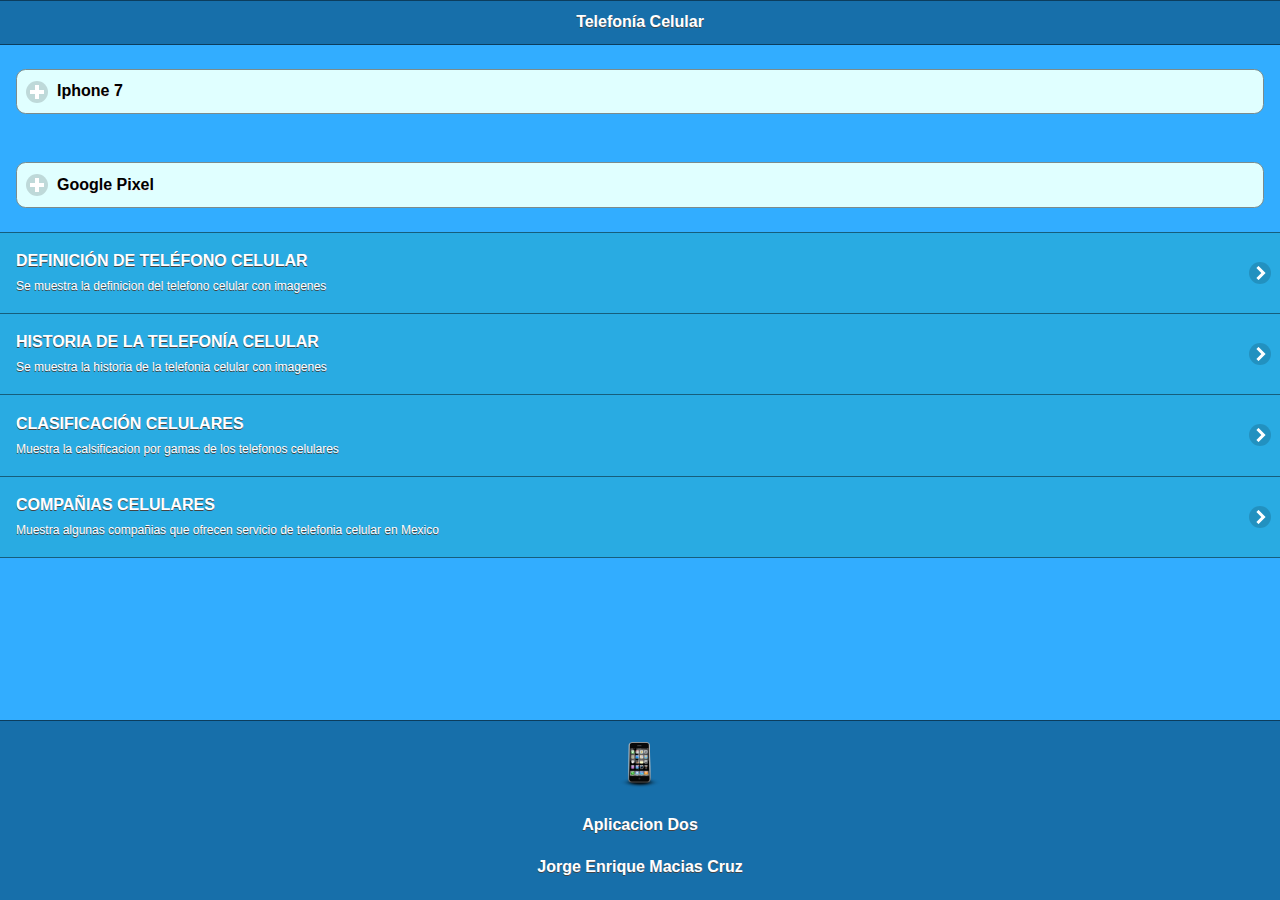
==== index.html @ 3675a28e "subida1" ====
<!doctype html>
<html>
<head>
<meta charset="utf-8">
<title>segunda aplicacion</title>

	<!--grupo CSS-->
    <link rel="stylesheet" href="css/tema-app1.min.css"/>
    <link rel="stylesheet" href="css/jquery.mobile.icons-1.4.5.min.css"/>
    <link rel="stylesheet" href="css/jquery.mobile.structure-1.4.5.min.css"/> 
    <!--grupo JavaScript-->
    <script src="js/jquery-1.11.2.min.js"></script> 
	<script src="js/jquery.mobile-1.4.5.min.js"></script>
	<script src="js/acciones.js"></script>
    <script src="phonegap.js"></script>
    <script type="text/javascript">
	
function MM_swapImgRestore() { //v3.0
  var i,x,a=document.MM_sr; for(i=0;a&&i<a.length&&(x=a[i])&&x.oSrc;i++) x.src=x.oSrc;
}
function MM_preloadImages() { //v3.0
  var d=document; if(d.images){ if(!d.MM_p) d.MM_p=new Array();
    var i,j=d.MM_p.length,a=MM_preloadImages.arguments; for(i=0; i<a.length; i++)
    if (a[i].indexOf("#")!=0){ d.MM_p[j]=new Image; d.MM_p[j++].src=a[i];}}
}

function MM_findObj(n, d) { //v4.01
  var p,i,x;  if(!d) d=document; if((p=n.indexOf("?"))>0&&parent.frames.length) {
    d=parent.frames[n.substring(p+1)].document; n=n.substring(0,p);}
  if(!(x=d[n])&&d.all) x=d.all[n]; for (i=0;!x&&i<d.forms.length;i++) x=d.forms[i][n];
  for(i=0;!x&&d.layers&&i<d.layers.length;i++) x=MM_findObj(n,d.layers[i].document);
  if(!x && d.getElementById) x=d.getElementById(n); return x;
}

function MM_swapImage() { //v3.0
  var i,j=0,x,a=MM_swapImage.arguments; document.MM_sr=new Array; for(i=0;i<(a.length-2);i+=3)
   if ((x=MM_findObj(a[i]))!=null){document.MM_sr[j++]=x; if(!x.oSrc) x.oSrc=x.src; x.src=a[i+2];}
}
    </script>
    
</head>

<body onLoad="MM_preloadImages('imagenes/iphone2.png','imagenes/g2.png')">

	<div data-role="page" id="Principal" data-theme="a">
    	<div data-role="header" data-add-back-btn="true" data-back-btn-text="Regresar" data-back-btn-theme="b">
        	<h1>Telefonía Celular</h1>
		</div>
        <div data-role="main" class="ui-content">
        	<div data-role="collapsible" data-content-theme="false">
            	<h1>Iphone 7</h1>
            		<div>
                    	<p>Este es el nuevo Iphone 7</p>
                    	<p><a href="#" onMouseOut="MM_swapImgRestore()" onMouseOver="MM_swapImage('Image4','','imagenes/iphone2.png',1)"><img src="imagenes/iphone1.png" width="468" height="600" id="Image4"></a></p>
                        <br>
                    </div>
 					<div></div>                       
            </div>     
         </div>    
          <div data-role="main" class="ui-content">
        	<div data-role="collapsible" data-content-theme="false">
            	<h1>Google Pixel</h1>
            		<div>
                    	<p>Este es el nuevo Google Pixel</p>
                    	<p><a href="#" onMouseOut="MM_swapImgRestore()" onMouseOver="MM_swapImage('Image5','','imagenes/g2.png',1)"><img src="imagenes/g1.png" width="500" height="550" id="Image5"></a></p>
                        <br>
                    </div>
 					<div></div>                       
            </div>     
         </div>    
         <div>
         	<ul data-role="listview" data-theme="b" class="ui.listview ui-group-theme-b">
            <li class="ui-first-child ui-last-child">
            	<a href="#Pagina1" class="ui-btn ui-btn-icon-right ui-icon-carat-r">
                	<h2>DEFINICIÓN DE TELÉFONO CELULAR</h2>
                	<p>Se muestra la definicion del telefono celular con imagenes</p>
                </a>
            </li>
            <li class="ui-first-child ui-last-child">
            		<a href="#Pagina2" class="ui-btn ui-btn-icon-right ui-icon-carat-r">
                		<h2>HISTORIA DE LA TELEFONÍA CELULAR</h2>
                		<p>Se muestra la historia de la telefonia celular con imagenes</p>
                	</a>
            </li>
            <li class="ui-first-child ui-last-child">
            	 <a href="#Pagina3" class="ui-btn ui-btn-icon-right ui-icon-carat-r">
               		 <h2>CLASIFICACIÓN CELULARES</h2>
               		 <p>Muestra la calsificacion por gamas de los telefonos celulares</p>
               	 </a>
            </li>
			<li class="ui-first-child ui-last-child">
            	 <a href="#Pagina4" class="ui-btn ui-btn-icon-right ui-icon-carat-r">
               		 <h2>COMPAÑIAS CELULARES</h2>
               		 <p>Muestra algunas compañias que ofrecen servicio de telefonia celular en Mexico</p>
               	 </a>
            </li>
            </ul>
         </div> 
         <div data-role="footer" align="center" data-theme="a" data-position="fixed">
         	<div>
            <br>
            	<img src="imagenes/logo.png" width="46" height="46">
            </div>
            <div>
            	<h4>Aplicacion Dos</h4>
                <h4>Jorge Enrique Macias Cruz</h4>
            </div>
            </div>
         </div>
         <div data-role="page" id="Pagina1" data-add-back-btn="true" data-theme="a">
         	<div data-role="header" data-add-back-btn="true" data-back-btn-text="Regresar" data-back-btn-theme="b"> 
            	<h1>DEFINICIÓN</h1>
            </div>
            <div data-role="content" align="center">
            	<div>
                	<h2>Se conoce como celular al dispositivo inalámbrico electrónico que está preparado para tener acceso a la telefonía celular, también conocida como móvil.</h2>
                </div>
        	<div data-role="collapsible" data-content-theme="false">
            	<h1></h1>
            		<div>
                    	<p>Teléfono celular </p>
                    	<p><img src="imagenes/1.jpg"></p>
                        <br>
                    </div>                    
            </div>   
            <div>
                	<h2>El rasgo diferencial que ostenta el teléfono celular por sobre los otros tipos de teléfono es su fácil portación, en la cartera, en el bolso, incluso en los bolsillos del pantalón o pollera, los seres humanos que formamos parte de esta comunidad conectada celularmente podemos llevar con nosotros y a cualquier lado este tipo de teléfono porque no pesan casi nada.</h2>
                </div>
        	<div data-role="collapsible" data-content-theme="false">
            	<h1></h1>
            		<div>
                    	<p>Tamaño</p>
                    	<p><img src="imagenes/2.jpg"></p>
                        <br>
                    </div>                    
            </div>
            <div>
                	<h2>Hoy en día y especialmente aquellas versiones de teléfonos más sofisticadas e innovadoras, además permiten conectarse y navegar a través de internet, tomar fotografías, videos, reproducir música e imágenes e incluso mantenernos al tanto de aquellas tareas que debemos realizar gracias a la agenda que viene integrada a la mayoría de estos aparatos.</h2>
                </div>
        	<div data-role="collapsible" data-content-theme="false">
            	<h1></h1>
            		<div>
                    	<p>Funcionalidad del Teléfono celular</p>
                    	<p><img src="imagenes/3.jpg"></p>
                        <br>
                    </div>                    
            </div>  
         </div>    
            <div data-role="footer"  align="center" data-theme="a" data-position="fixed">
            <div>
            <br>
            	<img src="imagenes/logo.png" width="46" height="46">
            </div>
            	<h4>APP2 <br><br> JEMC</h4>
            </div>
         </div>
         
         
         <div data-role="page" id="Pagina2" data-add-back-btn="true" data-theme="a">
         	<div data-role="header" data-add-back-btn="true" data-back-btn-text="Regresar" data-back-btn-theme="b"> 
            	<h1>HISTORIA</h1>
            </div>
            <div data-role="content" align="center">
            	<div>
                	<h2>De acuerdo a la opinión de los expertos, los pioneros en el ámbito de la telefonía móvil para uso civil comenzaron a transitar su camino de desarrollo en la lejana década de los 40, cuando en Estados Unidos se vislumbraron las grandes ventajas que podían llegar a reportar el uso de este tipo de tecnología en la vida cotidiana de los ciudadanos. 

Así fue que en el ocaso de los años 40 comenzaron a utilizarse sistemas de radio analógicos, lo cuales trabajaban mediante la modulación en amplitud, es decir en frecuencias AM, para luego comenzar a utilizar modulación en frecuencia, es decir ondas FM, logrando de esta manera un mayor rango de alcance y precisión del servicio. 

En aquellos primeros tiempos, eran utilizadas las bandas de HF y VHF, con el fin de ofrecerle a la población un medio de comunicación móvil, que podían llevar consigo al salir de sus casas y oficinas, lo que implicaba lograr mantener una comunicación constante.</h2>
                </div>
        	<div data-role="collapsible" data-content-theme="false">
            	<h1></h1>
            		<div>
                    	<p>Pionero en los Teléfonos celulares</p>
                    	<p><img src="imagenes/4.jpg"></p>
                        <br>
                    </div>                    
            </div>   
            <div>
                	<h2>Por lo general, este tipo de aparatos eran diseñados para ser utilizados sólo en automóviles, ya que se instalaba el equipo de radio dentro del baúl del vehículo, desde donde salía un cable que comunicaba el auricular telefónico dentro de la cabina del conductor. 

A pesar de su escasa popularidad, estos equipos se mantuvieron vigentes durante varias décadas, precisamente desde el año 1946 hasta 1985, cuando finalmente llegaron importantes cambios tecnológicos al mercado, que lograron hacer evolucionar las comunicaciones móviles a pasos agigantados.</h2>
                </div>
        	<div data-role="collapsible" data-content-theme="false">
            	<h1></h1>
            		<div>
                    	<p>Teléfono de Auto</p>
                    	<p><img src="imagenes/5.jpg"></p>
                        <br>
                    </div>                    
            </div>
            <div>
                	<h2>1G: La primera generación.<br><br>En la década de los 80s estos aparatos representaron una evolución sin precedentes dentro de las comunicaciones móviles, y para su época significaron un gran avance, ya que a partir de la denominada primera generación, las terminales se volvieron más pequeñas, lo que permitía que los usuarios pudieran trasladar sus equipos de comunicación. La llegada de la Primera Generación sucedió en el año 1981, cuando la prestigiosa compañía Ericsson lanzó el sistema Nordic Mobile Telephony de 450 MHz, conocido por sus siglas NMT 450, el cual operaba mediante la utilización de canales de radio analógicos, a través de modulación en frecuencia FM. De esta forma, surgió el primer paso para lograr alcanzar los modernos y sofisticados sistemas de telefonía móvil que se utilizan en la actualidad. <br><br> 2G: La segunda generación. <br><br> El origen del sistema 2G tuvo lugar en la década de los 90s, cuando se incorporaron diferentes tecnologías para mejorar las comunicaciones móviles, entre las que se incluyeron los sistemas GSM, IS-136, iDEN e IS-95. Cabe destacar que el cambio de 1G a 2G significó un importante paso en el mundo de la telefonía móvil, ya que las comunicaciones lograron alcanzar una calidad destacada, gracias a la utilización de las frecuencias de 900 y 1800 MHz.
No obstante, su punto más significativo fue sin lugar a dudas el paso hacia la digitalización de las comunicaciones, con lo que la telefonía móvil logró alcanzar una excelente calidad de voz, realmente superior a las comunicaciones analógicas. <br><br> 3G: La tercera generación. <br><br> Con el advenimiento de la Tercera Generación, fruto de la investigación para lograr aumentar la capacidad de transmisión y recepción de datos, además de obtener un mejor grado de seguridad en las comunicaciones, fue posible poder contar con la posibilidad de conectarse a Internet con todas las ventajas que su utilización provee para los usuarios. Para su funcionamiento, el sistema UMTS se basa en la utilización de la tecnología CDMA, lo que le permite desarrollar tasas de transmisión de datos de hasta 7.2 Mbits/s <br><br> 4G: La cuarta generación <br><br> La llegada al mercado de esta tecnología le ofrece al usuario una experiencia de uso absolutamente exitosa con cualquier prestación que solicite, incluyendo la inscripción a servicios como Spotify, Netfix o Google Music para disfrutar de contenidos de audio y series o películas en alta definición y sin cortes, todo gracias a la alta velocidad que puede alcanzar el estándar, y sin necesidad de contar con una fuente de señal Wi-Fi cercana.
</h2>
                </div>
        	<div data-role="collapsible" data-content-theme="false">
            	<h1></h1>
            		<div>
                    	<p>Evolución del Teléfono celular</p>
                    	<p><img src="imagenes/6.jpg"></p>
                        <br>
                    </div>                    
            </div>  
         </div>    
            <div data-role="footer"  align="center" data-theme="a" data-position="fixed">
            <div>
            <br>
            	<img src="imagenes/logo.png" width="46" height="46">
            </div>
            	<h4>APP2 <br><br> JEMC</h4>
            </div>
         </div>
         
         
         <div data-role="page" id="Pagina3" data-add-back-btn="true" data-theme="a">
         	<div data-role="header" data-add-back-btn="true" data-back-btn-text="Regresar" data-back-btn-theme="b"> 
            	<h1>CLASIFICACIÓN</h1>
              </div>
            <div data-role="content" align="center">
            	<div>
                	<h2>Existen 3 tipos de gamas para clasificar a los teléfonos celulares. Cada una de ellas los "agrupa" a partir de sus características técnicas como: Características físicas (metal, plástico,), Características internas (RAM, Procesador, etc.), Software (IOS, Android, etc.),Precio. <br><br> GAMA BAJA <br><br> Aquí encontramos a todos los smartphones de bajo costo y con características técnicas "suficientes ", muchos de ellos que se encuentran en el mercadoson chinos</h2>
                </div>
        	<div data-role="collapsible" data-content-theme="false">
            	<h1></h1>
            		<div>
                    	<p>Xiaomi Redmi Pro</p>
                    	<p><img src="imagenes/7.jpg"></p>
                        <br>
                    </div>                    
            </div>   
            <div>
                	<h2> <br><br>GAMA MEDIA<br><br> La conforman, todos aquellos dispositivos móviles que rondan la media de precio con respecto a las otras dos gamas. Podemos encontrar excelentes celulares calidad-precio ya que algunos de ellos incluyen procesadores de dispositivos gama alta de años anteriores o incluso lo son, pero debido a fallos de construcción o poca demanda descienden rápidamente.</h2>
                </div>
        	<div data-role="collapsible" data-content-theme="false">
            	<h1></h1>
            		<div>
                    	<p>Motorola G4 PLUS</p>
                    	<p><img src="imagenes/8.jpg"></p>
                        <br>
                    </div>                    
            </div>
            <div>
                	<h2> <br><br>GAMA ALTA<br><br> Aquí encontramos a los mejores celulares y con mejores prestaciones que lanzan las grandes compañías, estos dispositivos se caracterizan por su poderoso Hardware y elegante diseño, además de que cada uno de ellos, al salir,  trata de sacar algo innovador y diferente a los demás, como nuevos procesadores, resistencias o software.</h2>
                </div>
        	<div data-role="collapsible" data-content-theme="false">
            	<h1></h1>
            		<div>
                    	<p>Samsung Galaxy S8</p>
                    	<p><img src="imagenes/9.jpg"></p>
                        <br>
                    </div>                    
            </div>  
         </div>    
            <div data-role="footer"  align="center" data-theme="a" data-position="fixed">
            <div>
            <br>
            	<img src="imagenes/logo.png" width="46" height="46">
            </div>
            	<h4>APP2 <br><br> JEMC</h4>
            </div>
         </div>
         
         
         <div data-role="page" id="Pagina4" data-add-back-btn="true" data-theme="a">
         	<div data-role="header" data-add-back-btn="true" data-back-btn-text="Regresar" data-back-btn-theme="b"> 
            	<h1>COMPAÑIAS CELULARES</h1>
            </div>
            <div data-role="content" align="center">
            	<div>
                	<h2>Una de las primeras compañías que se inició dentro del mercado de la telefonía móvil de aquellos tiempos fue la norteamericana Bell, mediante su novedoso servicio denominado Bell System Service.<br>Algunas de las copañias telefónicas más populares en México son: </h2>
                </div>
        	<div data-role="collapsible" data-content-theme="false">
            	<h1>TELCEL</h1>
            		<div>
                    	<p>Telcel es una marca propiedad de la empresa mexicana Radiomóvil DIPSA, S.A. de C.V.. Tiene presencia en todo México y se dedica a ofrecer servicios de telefonía móvil, telefonía fija, servicios de banda ancha, entre otros servicios. Es subsidiaria de la empresa mexicana América Móvil, (una filial de Grupo Carso), fundada en 1984, es la compañía celular en México más pooular. Actualmente ofrece cobertura en Telcel 3G (desde finales de 2007) y 4GLTE (desde 6 de noviembre de 2012)</p>
                    	<p><a href="http://www.telcel.com/"><img src="imagenes/10.png"></a></p>
                        <br>
                    </div>                    
            </div>   
        	<div data-role="collapsible" data-content-theme="false">
            	<h1>MOVISTAR</h1>
            		<div>
                    	<p>Movistar es la marca comercial de la multinacional española de telecomunicaciones Telefónica en España e Hispanoamérica, desde el 3 de mayo de 2010, para sus productos de telefonía fija, móvil, internet y televisión.</p>
						<p><a href="http://www.movistar.com.mx/"><img src="imagenes/11.jpg"></a></p>
                        <br>
                    </div>                    
            </div>
        	<div data-role="collapsible" data-content-theme="false">
            	<h1>UNEFON</h1>
            		<div>
                    	<p>Unefón es una compañía mexicana de telefonía móvil propiedad de AT&T, la cual se dedica a ofrecer únicamente el esquema de cobro de prepago, fundada en 1998</p>
						<p><a href="https://www.unefon.com.mx/"><img src="imagenes/12.png"></a></p>
                        <br>
                    </div>                    
            </div>  
            <div data-role="collapsible" data-content-theme="false">
            	<h1>AT&T</h1>
            		<div>
                    	<p>AT&T México es una empresa mexicana de telecomunicaciones, subsidiaria de la empresa estadounidense AT&T, cuya sede se encuentra en la Ciudad de México, recientemente fundada en 2015 (en México)</p>
                    	<p><a href="https://www.att.com.mx/"><img src="imagenes/13.png"></a></p>
                        <br>
                    </div>                    
            </div>  
         </div>    
            <div data-role="footer"  align="center" data-theme="a" data-position="fixed">
            <div>
            <br>
            	<img src="imagenes/logo.png" width="46" height="46">
            </div>
            	<h4>APP2 <br><br> JEMC</h4>
            </div>
         </div>
         

       


</body>
</html>
---- css/tema-app1.min.css ----
/*!
* jQuery Mobile 1.4.5
* Git HEAD hash: 68e55e78b292634d3991c795f06f5e37a512decc <> Date: Fri Oct 31 2014 17:33:30 UTC
* http://jquerymobile.com
*
* Copyright 2010, 2014 jQuery Foundation, Inc. and othercontributors
* Released under the MIT license.
* http://jquery.org/license
*
*/


/* Globals */
/* Font
-----------------------------------------------------------------------------------------------------------*/
html {
	font-size: 100%;
}
body,
input,
select,
textarea,
button,
.ui-btn {
	font-size: 1em;
	line-height: 1.3;
	 font-family: sans-serif /*{global-font-family}*/;
}
legend,
.ui-input-text input,
.ui-input-search input {
	color: inherit;
	text-shadow: inherit;
}
/* Form labels (overrides font-weight bold in bars, and mini font-size) */
.ui-mobile label,
div.ui-controlgroup-label {
	font-weight: normal;
	font-size: 16px;
}
/* Separators
-----------------------------------------------------------------------------------------------------------*/
/* Field contain separator (< 28em) */
.ui-field-contain {
	border-bottom-color: #828282;
	border-bottom-color: rgba(0,0,0,.15);
	border-bottom-width: 1px;
	border-bottom-style: solid;
}
/* Table opt-in classes: strokes between each row, and alternating row stripes */
/* Classes table-stroke and table-stripe are deprecated in 1.4. */
.table-stroke thead th,
.table-stripe thead th,
.table-stripe tbody tr:last-child {
	border-bottom: 1px solid #d6d6d6; /* non-RGBA fallback */
	border-bottom: 1px solid rgba(0,0,0,.1);
}
.table-stroke tbody th,
.table-stroke tbody td {
	border-bottom: 1px solid #e6e6e6; /* non-RGBA fallback  */
	border-bottom: 1px solid rgba(0,0,0,.05);
}
.table-stripe.table-stroke tbody tr:last-child th,
.table-stripe.table-stroke tbody tr:last-child td {
	border-bottom: 0;
}
.table-stripe tbody tr:nth-child(odd) td,
.table-stripe tbody tr:nth-child(odd) th {
	background-color: #eeeeee; /* non-RGBA fallback  */
	background-color: rgba(0,0,0,.04);
}
/* Buttons
-----------------------------------------------------------------------------------------------------------*/
.ui-btn,
label.ui-btn {
	font-weight: bold;
	border-width: 1px;
	border-style: solid;
}
.ui-btn {
	text-decoration: none !important;
}
.ui-btn-active {
	cursor: pointer;
}
/* Corner rounding
-----------------------------------------------------------------------------------------------------------*/
/* Class ui-btn-corner-all deprecated in 1.4 */
.ui-corner-all {
	-webkit-border-radius: .6em /*{global-radii-blocks}*/;
	border-radius: .6em /*{global-radii-blocks}*/;
}
/* Buttons */
.ui-btn-corner-all,
.ui-btn.ui-corner-all,
/* Slider track */
.ui-slider-track.ui-corner-all,
/* Flipswitch */
.ui-flipswitch.ui-corner-all,
/* Count bubble */
.ui-li-count {
	-webkit-border-radius: .3125em /*{global-radii-buttons}*/;
	border-radius: .3125em /*{global-radii-buttons}*/;
}
/* Icon-only buttons */
.ui-btn-icon-notext.ui-btn-corner-all,
.ui-btn-icon-notext.ui-corner-all {
	-webkit-border-radius: 1em;
	border-radius: 1em;
}
/* Radius clip workaround for cleaning up corner trapping */
.ui-btn-corner-all,
.ui-corner-all {
	-webkit-background-clip: padding;
	background-clip: padding-box;
}
/* Popup arrow */
.ui-popup.ui-corner-all > .ui-popup-arrow-guide {
	left: .6em /*{global-radii-blocks}*/;
	right: .6em /*{global-radii-blocks}*/;
	top: .6em /*{global-radii-blocks}*/;
	bottom: .6em /*{global-radii-blocks}*/;
}
/* Shadow
-----------------------------------------------------------------------------------------------------------*/
.ui-shadow {
	-webkit-box-shadow: 0 1px 3px /*{global-box-shadow-size}*/ rgba(0,0,0,.2) /*{global-box-shadow-color}*/;
	-moz-box-shadow: 0 1px 3px /*{global-box-shadow-size}*/ rgba(0,0,0,.2) /*{global-box-shadow-color}*/;
	box-shadow: 0 1px 3px /*{global-box-shadow-size}*/ rgba(0,0,0,.2) /*{global-box-shadow-color}*/;
}
.ui-shadow-inset {
	-webkit-box-shadow: inset 0 1px 3px /*{global-box-shadow-size}*/ rgba(0,0,0,.2) /*{global-box-shadow-color}*/;
	-moz-box-shadow: inset 0 1px 3px /*{global-box-shadow-size}*/ rgba(0,0,0,.2) /*{global-box-shadow-color}*/;
	box-shadow: inset 0 1px 3px /*{global-box-shadow-size}*/ rgba(0,0,0,.2) /*{global-box-shadow-color}*/;
}
.ui-overlay-shadow {
	-webkit-box-shadow: 0 0 12px 		rgba(0,0,0,.6);
	-moz-box-shadow: 0 0 12px 			rgba(0,0,0,.6);
	box-shadow: 0 0 12px 				rgba(0,0,0,.6);
}
/* Icons
-----------------------------------------------------------------------------------------------------------*/
.ui-btn-icon-left:after,
.ui-btn-icon-right:after,
.ui-btn-icon-top:after,
.ui-btn-icon-bottom:after,
.ui-btn-icon-notext:after {
	background-color: #666666 /*{global-icon-color}*/;
	background-color: rgba(0,0,0,.15) /*{global-icon-disc}*/;
	background-position: center center;
	background-repeat: no-repeat;
	-webkit-border-radius: 1em;
	border-radius: 1em;
}
/* Alt icons */
.ui-alt-icon.ui-btn:after,
.ui-alt-icon .ui-btn:after,
html .ui-alt-icon.ui-checkbox-off:after,
html .ui-alt-icon.ui-radio-off:after,
html .ui-alt-icon .ui-checkbox-off:after,
html .ui-alt-icon .ui-radio-off:after {
	background-color: #666666 /*{global-icon-color}*/;
	background-color: rgba(0,0,0,.15) /*{global-icon-disc}*/;
}
/* No disc */
.ui-nodisc-icon.ui-btn:after,
.ui-nodisc-icon .ui-btn:after {
	background-color: transparent;
}
/* Icon shadow */
.ui-shadow-icon.ui-btn:after,
.ui-shadow-icon .ui-btn:after {
	-webkit-box-shadow: 0 1px 0 rgba(255,255,255,.3) /*{global-icon-shadow}*/;
	-moz-box-shadow: 0 1px 0 rgba(255,255,255,.3) /*{global-icon-shadow}*/;
	box-shadow: 0 1px 0 rgba(255,255,255,.3) /*{global-icon-shadow}*/;
}
/* Checkbox and radio */
.ui-btn.ui-checkbox-off:after,
.ui-btn.ui-checkbox-on:after,
.ui-btn.ui-radio-off:after,
.ui-btn.ui-radio-on:after {
	display: block;
	width: 18px;
	height: 18px;
	margin: -9px 2px 0 2px;
}
.ui-checkbox-off:after,
.ui-btn.ui-radio-off:after {
	filter: Alpha(Opacity=30);
	opacity: .3;
}
.ui-btn.ui-checkbox-off:after,
.ui-btn.ui-checkbox-on:after {
	-webkit-border-radius: .1875em;
	border-radius: .1875em;
}
.ui-btn.ui-checkbox-off:after {
	background-color: #666;
	background-color: rgba(0,0,0,.3);
}
.ui-radio .ui-btn.ui-radio-on:after {
	background-image: none;
	background-color: #fff;
	width: 8px;
	height: 8px;
	border-width: 5px;
	border-style: solid; 
}
.ui-alt-icon.ui-btn.ui-radio-on:after,
.ui-alt-icon .ui-btn.ui-radio-on:after {
	background-color: #000;
}
/* Loader */
.ui-icon-loading {
	background: url("images/ajax-loader.gif");
	background-size: 2.875em 2.875em;
}.ui-bar-a,.ui-page-theme-a .ui-bar-inherit,html .ui-bar-a .ui-bar-inherit,html .ui-body-a .ui-bar-inherit,html body .ui-group-theme-a .ui-bar-inherit{background-color:#176faa ;border-color:#0c3d5d ;color:#ffffff ;text-shadow:0  1px  0  #444444 ;font-weight:bold;}.ui-bar-a{border-width:1px;border-style:solid;}.ui-overlay-a,.ui-page-theme-a,.ui-page-theme-a .ui-panel-wrapper{background-color:#32adff ;border-color:#32adff ;color:#000000 ;text-shadow:0  1px  0  #eeeeee ;}.ui-body-a,.ui-page-theme-a .ui-body-inherit,html .ui-bar-a .ui-body-inherit,html .ui-body-a .ui-body-inherit,html body .ui-group-theme-a .ui-body-inherit,html .ui-panel-page-container-a{background-color:#9dd8ff ;border-color:#56768c ;color:#000000 ;text-shadow:0  1px  0  #eeeeee ;}.ui-body-a{border-width:1px;border-style:solid;}.ui-page-theme-a a,html .ui-bar-a a,html .ui-body-a a,html body .ui-group-theme-a a{color:#3388cc ;font-weight:bold;}.ui-page-theme-a a:visited,html .ui-bar-a a:visited,html .ui-body-a a:visited,html body .ui-group-theme-a a:visited{   color:#3388cc ;}.ui-page-theme-a a:hover,html .ui-bar-a a:hover,html .ui-body-a a:hover,html body .ui-group-theme-a a:hover{color:#005599 ;}.ui-page-theme-a a:active,html .ui-bar-a a:active,html .ui-body-a a:active,html body .ui-group-theme-a a:active{color:#005599 ;}.ui-page-theme-a .ui-btn,html .ui-bar-a .ui-btn,html .ui-body-a .ui-btn,html body .ui-group-theme-a .ui-btn,html head + body .ui-btn.ui-btn-a,.ui-page-theme-a .ui-btn:visited,html .ui-bar-a .ui-btn:visited,html .ui-body-a .ui-btn:visited,html body .ui-group-theme-a .ui-btn:visited,html head + body .ui-btn.ui-btn-a:visited{background-color:#e0ffff ;border-color:#7b8c8c ;color:#000000 ;text-shadow:0  1px  0  #eeeeee ;}.ui-page-theme-a .ui-btn:hover,html .ui-bar-a .ui-btn:hover,html .ui-body-a .ui-btn:hover,html body .ui-group-theme-a .ui-btn:hover,html head + body .ui-btn.ui-btn-a:hover{background-color:#FFFFFF ;border-color:#8c8c8c ;color:#000000 ;text-shadow:0  1px  0  #eeeeee ;}.ui-page-theme-a .ui-btn:active,html .ui-bar-a .ui-btn:active,html .ui-body-a .ui-btn:active,html body .ui-group-theme-a .ui-btn:active,html head + body .ui-btn.ui-btn-a:active{background-color:#FFFFFF ;border-color:#8c8c8c ;color:#000000 ;text-shadow:0  1px  0  #eeeeee ;}.ui-page-theme-a .ui-btn.ui-btn-active,html .ui-bar-a .ui-btn.ui-btn-active,html .ui-body-a .ui-btn.ui-btn-active,html body .ui-group-theme-a .ui-btn.ui-btn-active,html head + body .ui-btn.ui-btn-a.ui-btn-active,.ui-page-theme-a .ui-checkbox-on:after,html .ui-bar-a .ui-checkbox-on:after,html .ui-body-a .ui-checkbox-on:after,html body .ui-group-theme-a .ui-checkbox-on:after,.ui-btn.ui-checkbox-on.ui-btn-a:after,.ui-page-theme-a .ui-flipswitch-active,html .ui-bar-a .ui-flipswitch-active,html .ui-body-a .ui-flipswitch-active,html body .ui-group-theme-a .ui-flipswitch-active,html body .ui-flipswitch.ui-bar-a.ui-flipswitch-active,.ui-page-theme-a .ui-slider-track .ui-btn-active,html .ui-bar-a .ui-slider-track .ui-btn-active,html .ui-body-a .ui-slider-track .ui-btn-active,html body .ui-group-theme-a .ui-slider-track .ui-btn-active,html body div.ui-slider-track.ui-body-a .ui-btn-active{background-color:#3388cc ;border-color:#3388cc ;color:#ffffff ;text-shadow:0  1px  0  #005599 ;}.ui-page-theme-a .ui-radio-on:after,html .ui-bar-a .ui-radio-on:after,html .ui-body-a .ui-radio-on:after,html body .ui-group-theme-a .ui-radio-on:after,.ui-btn.ui-radio-on.ui-btn-a:after{border-color:#3388cc ;}.ui-page-theme-a .ui-btn:focus,html .ui-bar-a .ui-btn:focus,html .ui-body-a .ui-btn:focus,html body .ui-group-theme-a .ui-btn:focus,html head + body .ui-btn.ui-btn-a:focus,.ui-page-theme-a .ui-focus,html .ui-bar-a .ui-focus,html .ui-body-a .ui-focus,html body .ui-group-theme-a .ui-focus,html head + body .ui-btn-a.ui-focus,html head + body .ui-body-a.ui-focus{-webkit-box-shadow:0 0 12px #3388cc ;-moz-box-shadow:0 0 12px #3388cc ;box-shadow:0 0 12px #3388cc ;}.ui-bar-b,.ui-page-theme-b .ui-bar-inherit,html .ui-bar-b .ui-bar-inherit,html .ui-body-b .ui-bar-inherit,html body .ui-group-theme-b .ui-bar-inherit{background-color:#ed1c24 ;border-color:#820f13 ;color:#ffffff ;text-shadow:0  1px  0  #444444 ;font-weight:bold;}.ui-bar-b{border-width:1px;border-style:solid;}.ui-overlay-b,.ui-page-theme-b,.ui-page-theme-b .ui-panel-wrapper{background-color:#8cc63f ;border-color:#8cc63f ;color:#ffffff ;text-shadow:0  1px  0  #444444 ;}.ui-body-b,.ui-page-theme-b .ui-body-inherit,html .ui-bar-b .ui-body-inherit,html .ui-body-b .ui-body-inherit,html body .ui-group-theme-b .ui-body-inherit,html .ui-panel-page-container-b{background-color:#ffcc33 ;border-color:#8c701c ;color:#000000 ;text-shadow:0  1px  0  #eeeeee ;}.ui-body-b{border-width:1px;border-style:solid;}.ui-page-theme-b a,html .ui-bar-b a,html .ui-body-b a,html body .ui-group-theme-b a{color:#3388cc ;font-weight:bold;}.ui-page-theme-b a:visited,html .ui-bar-b a:visited,html .ui-body-b a:visited,html body .ui-group-theme-b a:visited{   color:#3388cc ;}.ui-page-theme-b a:hover,html .ui-bar-b a:hover,html .ui-body-b a:hover,html body .ui-group-theme-b a:hover{color:#005599 ;}.ui-page-theme-b a:active,html .ui-bar-b a:active,html .ui-body-b a:active,html body .ui-group-theme-b a:active{color:#005599 ;}.ui-page-theme-b .ui-btn,html .ui-bar-b .ui-btn,html .ui-body-b .ui-btn,html body .ui-group-theme-b .ui-btn,html head + body .ui-btn.ui-btn-b,.ui-page-theme-b .ui-btn:visited,html .ui-bar-b .ui-btn:visited,html .ui-body-b .ui-btn:visited,html body .ui-group-theme-b .ui-btn:visited,html head + body .ui-btn.ui-btn-b:visited{background-color:#29abe2 ;border-color:#165e7c ;color:#ffffff ;text-shadow:0  1px  0  #444444 ;}.ui-page-theme-b .ui-btn:hover,html .ui-bar-b .ui-btn:hover,html .ui-body-b .ui-btn:hover,html body .ui-group-theme-b .ui-btn:hover,html head + body .ui-btn.ui-btn-b:hover{background-color:#2fc4FF ;border-color:#196b8c ;color:#ffffff ;text-shadow:0  1px  0  #444444 ;}.ui-page-theme-b .ui-btn:active,html .ui-bar-b .ui-btn:active,html .ui-body-b .ui-btn:active,html body .ui-group-theme-b .ui-btn:active,html head + body .ui-btn.ui-btn-b:active{background-color:#2fc4FF ;border-color:#196b8c ;color:#000000 ;text-shadow:0  1px  0  #eeeeee ;}.ui-page-theme-b .ui-btn.ui-btn-active,html .ui-bar-b .ui-btn.ui-btn-active,html .ui-body-b .ui-btn.ui-btn-active,html body .ui-group-theme-b .ui-btn.ui-btn-active,html head + body .ui-btn.ui-btn-b.ui-btn-active,.ui-page-theme-b .ui-checkbox-on:after,html .ui-bar-b .ui-checkbox-on:after,html .ui-body-b .ui-checkbox-on:after,html body .ui-group-theme-b .ui-checkbox-on:after,.ui-btn.ui-checkbox-on.ui-btn-b:after,.ui-page-theme-b .ui-flipswitch-active,html .ui-bar-b .ui-flipswitch-active,html .ui-body-b .ui-flipswitch-active,html body .ui-group-theme-b .ui-flipswitch-active,html body .ui-flipswitch.ui-bar-b.ui-flipswitch-active,.ui-page-theme-b .ui-slider-track .ui-btn-active,html .ui-bar-b .ui-slider-track .ui-btn-active,html .ui-body-b .ui-slider-track .ui-btn-active,html body .ui-group-theme-b .ui-slider-track .ui-btn-active,html body div.ui-slider-track.ui-body-b .ui-btn-active{background-color:#3388cc ;border-color:#3388cc ;color:#ffffff ;text-shadow:0  1px  0  #005599 ;}.ui-page-theme-b .ui-radio-on:after,html .ui-bar-b .ui-radio-on:after,html .ui-body-b .ui-radio-on:after,html body .ui-group-theme-b .ui-radio-on:after,.ui-btn.ui-radio-on.ui-btn-b:after{border-color:#3388cc ;}.ui-page-theme-b .ui-btn:focus,html .ui-bar-b .ui-btn:focus,html .ui-body-b .ui-btn:focus,html body .ui-group-theme-b .ui-btn:focus,html head + body .ui-btn.ui-btn-b:focus,.ui-page-theme-b .ui-focus,html .ui-bar-b .ui-focus,html .ui-body-b .ui-focus,html body .ui-group-theme-b .ui-focus,html head + body .ui-btn-b.ui-focus,html head + body .ui-body-b.ui-focus{-webkit-box-shadow:0 0 12px #3388cc ;-moz-box-shadow:0 0 12px #3388cc ;box-shadow:0 0 12px #3388cc ;}.ui-bar-c,.ui-page-theme-c .ui-bar-inherit,html .ui-bar-c .ui-bar-inherit,html .ui-body-c .ui-bar-inherit,html body .ui-group-theme-c .ui-bar-inherit{background-color:#ffa754 ;border-color:#8c5b2e ;color:#000000 ;text-shadow:0  1px  0  #eeeeee ;font-weight:bold;}.ui-bar-c{border-width:1px;border-style:solid;}.ui-overlay-c,.ui-page-theme-c,.ui-page-theme-c .ui-panel-wrapper{background-color:#ffc929 ;border-color:#ffc929 ;color:#000000 ;text-shadow:0  1px  0  #eeeeee ;}.ui-body-c,.ui-page-theme-c .ui-body-inherit,html .ui-bar-c .ui-body-inherit,html .ui-body-c .ui-body-inherit,html body .ui-group-theme-c .ui-body-inherit,html .ui-panel-page-container-c{background-color:#ffd0ab ;border-color:#8c725e ;color:#000000 ;text-shadow:0  1px  0  #eeeeee ;}.ui-body-c{border-width:1px;border-style:solid;}.ui-page-theme-c a,html .ui-bar-c a,html .ui-body-c a,html body .ui-group-theme-c a{color:#3388cc ;font-weight:bold;}.ui-page-theme-c a:visited,html .ui-bar-c a:visited,html .ui-body-c a:visited,html body .ui-group-theme-c a:visited{   color:#3388cc ;}.ui-page-theme-c a:hover,html .ui-bar-c a:hover,html .ui-body-c a:hover,html body .ui-group-theme-c a:hover{color:#005599 ;}.ui-page-theme-c a:active,html .ui-bar-c a:active,html .ui-body-c a:active,html body .ui-group-theme-c a:active{color:#005599 ;}.ui-page-theme-c .ui-btn,html .ui-bar-c .ui-btn,html .ui-body-c .ui-btn,html body .ui-group-theme-c .ui-btn,html head + body .ui-btn.ui-btn-c,.ui-page-theme-c .ui-btn:visited,html .ui-bar-c .ui-btn:visited,html .ui-body-c .ui-btn:visited,html body .ui-group-theme-c .ui-btn:visited,html head + body .ui-btn.ui-btn-c:visited{background-color:#fcdede ;border-color:#8a7a7a ;color:#000000 ;text-shadow:0  1px  0  #eeeeee ;}.ui-page-theme-c .ui-btn:hover,html .ui-bar-c .ui-btn:hover,html .ui-body-c .ui-btn:hover,html body .ui-group-theme-c .ui-btn:hover,html head + body .ui-btn.ui-btn-c:hover{background-color:#FFFFFF ;border-color:#8c8c8c ;color:#000000 ;text-shadow:0  1px  0  #eeeeee ;}.ui-page-theme-c .ui-btn:active,html .ui-bar-c .ui-btn:active,html .ui-body-c .ui-btn:active,html body .ui-group-theme-c .ui-btn:active,html head + body .ui-btn.ui-btn-c:active{background-color:#FFFFFF ;border-color:#8c8c8c ;color:#000000 ;text-shadow:0  1px  0  #eeeeee ;}.ui-page-theme-c .ui-btn.ui-btn-active,html .ui-bar-c .ui-btn.ui-btn-active,html .ui-body-c .ui-btn.ui-btn-active,html body .ui-group-theme-c .ui-btn.ui-btn-active,html head + body .ui-btn.ui-btn-c.ui-btn-active,.ui-page-theme-c .ui-checkbox-on:after,html .ui-bar-c .ui-checkbox-on:after,html .ui-body-c .ui-checkbox-on:after,html body .ui-group-theme-c .ui-checkbox-on:after,.ui-btn.ui-checkbox-on.ui-btn-c:after,.ui-page-theme-c .ui-flipswitch-active,html .ui-bar-c .ui-flipswitch-active,html .ui-body-c .ui-flipswitch-active,html body .ui-group-theme-c .ui-flipswitch-active,html body .ui-flipswitch.ui-bar-c.ui-flipswitch-active,.ui-page-theme-c .ui-slider-track .ui-btn-active,html .ui-bar-c .ui-slider-track .ui-btn-active,html .ui-body-c .ui-slider-track .ui-btn-active,html body .ui-group-theme-c .ui-slider-track .ui-btn-active,html body div.ui-slider-track.ui-body-c .ui-btn-active{background-color:#3388cc ;border-color:#3388cc ;color:#ffffff ;text-shadow:0  1px  0  #005599 ;}.ui-page-theme-c .ui-radio-on:after,html .ui-bar-c .ui-radio-on:after,html .ui-body-c .ui-radio-on:after,html body .ui-group-theme-c .ui-radio-on:after,.ui-btn.ui-radio-on.ui-btn-c:after{border-color:#3388cc ;}.ui-page-theme-c .ui-btn:focus,html .ui-bar-c .ui-btn:focus,html .ui-body-c .ui-btn:focus,html body .ui-group-theme-c .ui-btn:focus,html head + body .ui-btn.ui-btn-c:focus,.ui-page-theme-c .ui-focus,html .ui-bar-c .ui-focus,html .ui-body-c .ui-focus,html body .ui-group-theme-c .ui-focus,html head + body .ui-btn-c.ui-focus,html head + body .ui-body-c.ui-focus{-webkit-box-shadow:0 0 12px #3388cc ;-moz-box-shadow:0 0 12px #3388cc ;box-shadow:0 0 12px #3388cc ;}.ui-bar-d,.ui-page-theme-d .ui-bar-inherit,html .ui-bar-d .ui-bar-inherit,html .ui-body-d .ui-bar-inherit,html body .ui-group-theme-d .ui-bar-inherit{background-color:#e9e9e9 ;border-color:#dddddd ;color:#333333 ;text-shadow:0  1px  0  #eeeeee ;font-weight:bold;}.ui-bar-d{border-width:1px;border-style:solid;}.ui-overlay-d,.ui-page-theme-d,.ui-page-theme-d .ui-panel-wrapper{background-color:#f9f9f9 ;border-color:#bbbbbb ;color:#333333 ;text-shadow:0  1px  0  #f3f3f3 ;}.ui-body-d,.ui-page-theme-d .ui-body-inherit,html .ui-bar-d .ui-body-inherit,html .ui-body-d .ui-body-inherit,html body .ui-group-theme-d .ui-body-inherit,html .ui-panel-page-container-d{background-color:#ffffff ;border-color:#dddddd ;color:#333333 ;text-shadow:0  1px  0  #f3f3f3 ;}.ui-body-d{border-width:1px;border-style:solid;}.ui-page-theme-d a,html .ui-bar-d a,html .ui-body-d a,html body .ui-group-theme-d a{color:#3388cc ;font-weight:bold;}.ui-page-theme-d a:visited,html .ui-bar-d a:visited,html .ui-body-d a:visited,html body .ui-group-theme-d a:visited{   color:#3388cc ;}.ui-page-theme-d a:hover,html .ui-bar-d a:hover,html .ui-body-d a:hover,html body .ui-group-theme-d a:hover{color:#005599 ;}.ui-page-theme-d a:active,html .ui-bar-d a:active,html .ui-body-d a:active,html body .ui-group-theme-d a:active{color:#005599 ;}.ui-page-theme-d .ui-btn,html .ui-bar-d .ui-btn,html .ui-body-d .ui-btn,html body .ui-group-theme-d .ui-btn,html head + body .ui-btn.ui-btn-d,.ui-page-theme-d .ui-btn:visited,html .ui-bar-d .ui-btn:visited,html .ui-body-d .ui-btn:visited,html body .ui-group-theme-d .ui-btn:visited,html head + body .ui-btn.ui-btn-d:visited{background-color:#f6f6f6 ;border-color:#dddddd ;color:#333333 ;text-shadow:0  1px  0  #f3f3f3 ;}.ui-page-theme-d .ui-btn:hover,html .ui-bar-d .ui-btn:hover,html .ui-body-d .ui-btn:hover,html body .ui-group-theme-d .ui-btn:hover,html head + body .ui-btn.ui-btn-d:hover{background-color:#ededed ;border-color:#dddddd ;color:#333333 ;text-shadow:0  1px  0  #f3f3f3 ;}.ui-page-theme-d .ui-btn:active,html .ui-bar-d .ui-btn:active,html .ui-body-d .ui-btn:active,html body .ui-group-theme-d .ui-btn:active,html head + body .ui-btn.ui-btn-d:active{background-color:#e8e8e8 ;border-color:#dddddd ;color:#333333 ;text-shadow:0  1px  0  #f3f3f3 ;}.ui-page-theme-d .ui-btn.ui-btn-active,html .ui-bar-d .ui-btn.ui-btn-active,html .ui-body-d .ui-btn.ui-btn-active,html body .ui-group-theme-d .ui-btn.ui-btn-active,html head + body .ui-btn.ui-btn-d.ui-btn-active,.ui-page-theme-d .ui-checkbox-on:after,html .ui-bar-d .ui-checkbox-on:after,html .ui-body-d .ui-checkbox-on:after,html body .ui-group-theme-d .ui-checkbox-on:after,.ui-btn.ui-checkbox-on.ui-btn-d:after,.ui-page-theme-d .ui-flipswitch-active,html .ui-bar-d .ui-flipswitch-active,html .ui-body-d .ui-flipswitch-active,html body .ui-group-theme-d .ui-flipswitch-active,html body .ui-flipswitch.ui-bar-d.ui-flipswitch-active,.ui-page-theme-d .ui-slider-track .ui-btn-active,html .ui-bar-d .ui-slider-track .ui-btn-active,html .ui-body-d .ui-slider-track .ui-btn-active,html body .ui-group-theme-d .ui-slider-track .ui-btn-active,html body div.ui-slider-track.ui-body-d .ui-btn-active{background-color:#3388cc ;border-color:#3388cc ;color:#ffffff ;text-shadow:0  1px  0  #005599 ;}.ui-page-theme-d .ui-radio-on:after,html .ui-bar-d .ui-radio-on:after,html .ui-body-d .ui-radio-on:after,html body .ui-group-theme-d .ui-radio-on:after,.ui-btn.ui-radio-on.ui-btn-d:after{border-color:#3388cc ;}.ui-page-theme-d .ui-btn:focus,html .ui-bar-d .ui-btn:focus,html .ui-body-d .ui-btn:focus,html body .ui-group-theme-d .ui-btn:focus,html head + body .ui-btn.ui-btn-d:focus,.ui-page-theme-d .ui-focus,html .ui-bar-d .ui-focus,html .ui-body-d .ui-focus,html body .ui-group-theme-d .ui-focus,html head + body .ui-btn-d.ui-focus,html head + body .ui-body-d.ui-focus{-webkit-box-shadow:0 0 12px #3388cc ;-moz-box-shadow:0 0 12px #3388cc ;box-shadow:0 0 12px #3388cc ;}.ui-bar-e,.ui-page-theme-e .ui-bar-inherit,html .ui-bar-e .ui-bar-inherit,html .ui-body-e .ui-bar-inherit,html body .ui-group-theme-e .ui-bar-inherit{background-color:#e9e9e9 ;border-color:#dddddd ;color:#333333 ;text-shadow:0  1px  0  #eeeeee ;font-weight:bold;}.ui-bar-e{border-width:1px;border-style:solid;}.ui-overlay-e,.ui-page-theme-e,.ui-page-theme-e .ui-panel-wrapper{background-color:#f9f9f9 ;border-color:#bbbbbb ;color:#333333 ;text-shadow:0  1px  0  #f3f3f3 ;}.ui-body-e,.ui-page-theme-e .ui-body-inherit,html .ui-bar-e .ui-body-inherit,html .ui-body-e .ui-body-inherit,html body .ui-group-theme-e .ui-body-inherit,html .ui-panel-page-container-e{background-color:#ffffff ;border-color:#dddddd ;color:#333333 ;text-shadow:0  1px  0  #f3f3f3 ;}.ui-body-e{border-width:1px;border-style:solid;}.ui-page-theme-e a,html .ui-bar-e a,html .ui-body-e a,html body .ui-group-theme-e a{color:#3388cc ;font-weight:bold;}.ui-page-theme-e a:visited,html .ui-bar-e a:visited,html .ui-body-e a:visited,html body .ui-group-theme-e a:visited{   color:#3388cc ;}.ui-page-theme-e a:hover,html .ui-bar-e a:hover,html .ui-body-e a:hover,html body .ui-group-theme-e a:hover{color:#005599 ;}.ui-page-theme-e a:active,html .ui-bar-e a:active,html .ui-body-e a:active,html body .ui-group-theme-e a:active{color:#005599 ;}.ui-page-theme-e .ui-btn,html .ui-bar-e .ui-btn,html .ui-body-e .ui-btn,html body .ui-group-theme-e .ui-btn,html head + body .ui-btn.ui-btn-e,.ui-page-theme-e .ui-btn:visited,html .ui-bar-e .ui-btn:visited,html .ui-body-e .ui-btn:visited,html body .ui-group-theme-e .ui-btn:visited,html head + body .ui-btn.ui-btn-e:visited{background-color:#f6f6f6 ;border-color:#dddddd ;color:#333333 ;text-shadow:0  1px  0  #f3f3f3 ;}.ui-page-theme-e .ui-btn:hover,html .ui-bar-e .ui-btn:hover,html .ui-body-e .ui-btn:hover,html body .ui-group-theme-e .ui-btn:hover,html head + body .ui-btn.ui-btn-e:hover{background-color:#ededed ;border-color:#dddddd ;color:#333333 ;text-shadow:0  1px  0  #f3f3f3 ;}.ui-page-theme-e .ui-btn:active,html .ui-bar-e .ui-btn:active,html .ui-body-e .ui-btn:active,html body .ui-group-theme-e .ui-btn:active,html head + body .ui-btn.ui-btn-e:active{background-color:#e8e8e8 ;border-color:#dddddd ;color:#333333 ;text-shadow:0  1px  0  #f3f3f3 ;}.ui-page-theme-e .ui-btn.ui-btn-active,html .ui-bar-e .ui-btn.ui-btn-active,html .ui-body-e .ui-btn.ui-btn-active,html body .ui-group-theme-e .ui-btn.ui-btn-active,html head + body .ui-btn.ui-btn-e.ui-btn-active,.ui-page-theme-e .ui-checkbox-on:after,html .ui-bar-e .ui-checkbox-on:after,html .ui-body-e .ui-checkbox-on:after,html body .ui-group-theme-e .ui-checkbox-on:after,.ui-btn.ui-checkbox-on.ui-btn-e:after,.ui-page-theme-e .ui-flipswitch-active,html .ui-bar-e .ui-flipswitch-active,html .ui-body-e .ui-flipswitch-active,html body .ui-group-theme-e .ui-flipswitch-active,html body .ui-flipswitch.ui-bar-e.ui-flipswitch-active,.ui-page-theme-e .ui-slider-track .ui-btn-active,html .ui-bar-e .ui-slider-track .ui-btn-active,html .ui-body-e .ui-slider-track .ui-btn-active,html body .ui-group-theme-e .ui-slider-track .ui-btn-active,html body div.ui-slider-track.ui-body-e .ui-btn-active{background-color:#3388cc ;border-color:#3388cc ;color:#ffffff ;text-shadow:0  1px  0  #005599 ;}.ui-page-theme-e .ui-radio-on:after,html .ui-bar-e .ui-radio-on:after,html .ui-body-e .ui-radio-on:after,html body .ui-group-theme-e .ui-radio-on:after,.ui-btn.ui-radio-on.ui-btn-e:after{border-color:#3388cc ;}.ui-page-theme-e .ui-btn:focus,html .ui-bar-e .ui-btn:focus,html .ui-body-e .ui-btn:focus,html body .ui-group-theme-e .ui-btn:focus,html head + body .ui-btn.ui-btn-e:focus,.ui-page-theme-e .ui-focus,html .ui-bar-e .ui-focus,html .ui-body-e .ui-focus,html body .ui-group-theme-e .ui-focus,html head + body .ui-btn-e.ui-focus,html head + body .ui-body-e.ui-focus{-webkit-box-shadow:0 0 12px #3388cc ;-moz-box-shadow:0 0 12px #3388cc ;box-shadow:0 0 12px #3388cc ;}.ui-disabled,.ui-state-disabled,button[disabled],.ui-select .ui-btn.ui-state-disabled{filter:Alpha(Opacity=30);opacity:.3;cursor:default !important;pointer-events:none;}.ui-btn:focus,.ui-btn.ui-focus{outline:0;}.ui-noboxshadow .ui-shadow,.ui-noboxshadow .ui-shadow-inset,.ui-noboxshadow .ui-overlay-shadow,.ui-noboxshadow .ui-shadow-icon.ui-btn:after,.ui-noboxshadow .ui-shadow-icon .ui-btn:after,.ui-noboxshadow .ui-focus,.ui-noboxshadow .ui-btn:focus,.ui-noboxshadow  input:focus,.ui-noboxshadow .ui-panel{-webkit-box-shadow:none !important;-moz-box-shadow:none !important;box-shadow:none !important;}.ui-noboxshadow .ui-btn:focus,.ui-noboxshadow .ui-focus{outline-width:1px;outline-style:auto;}
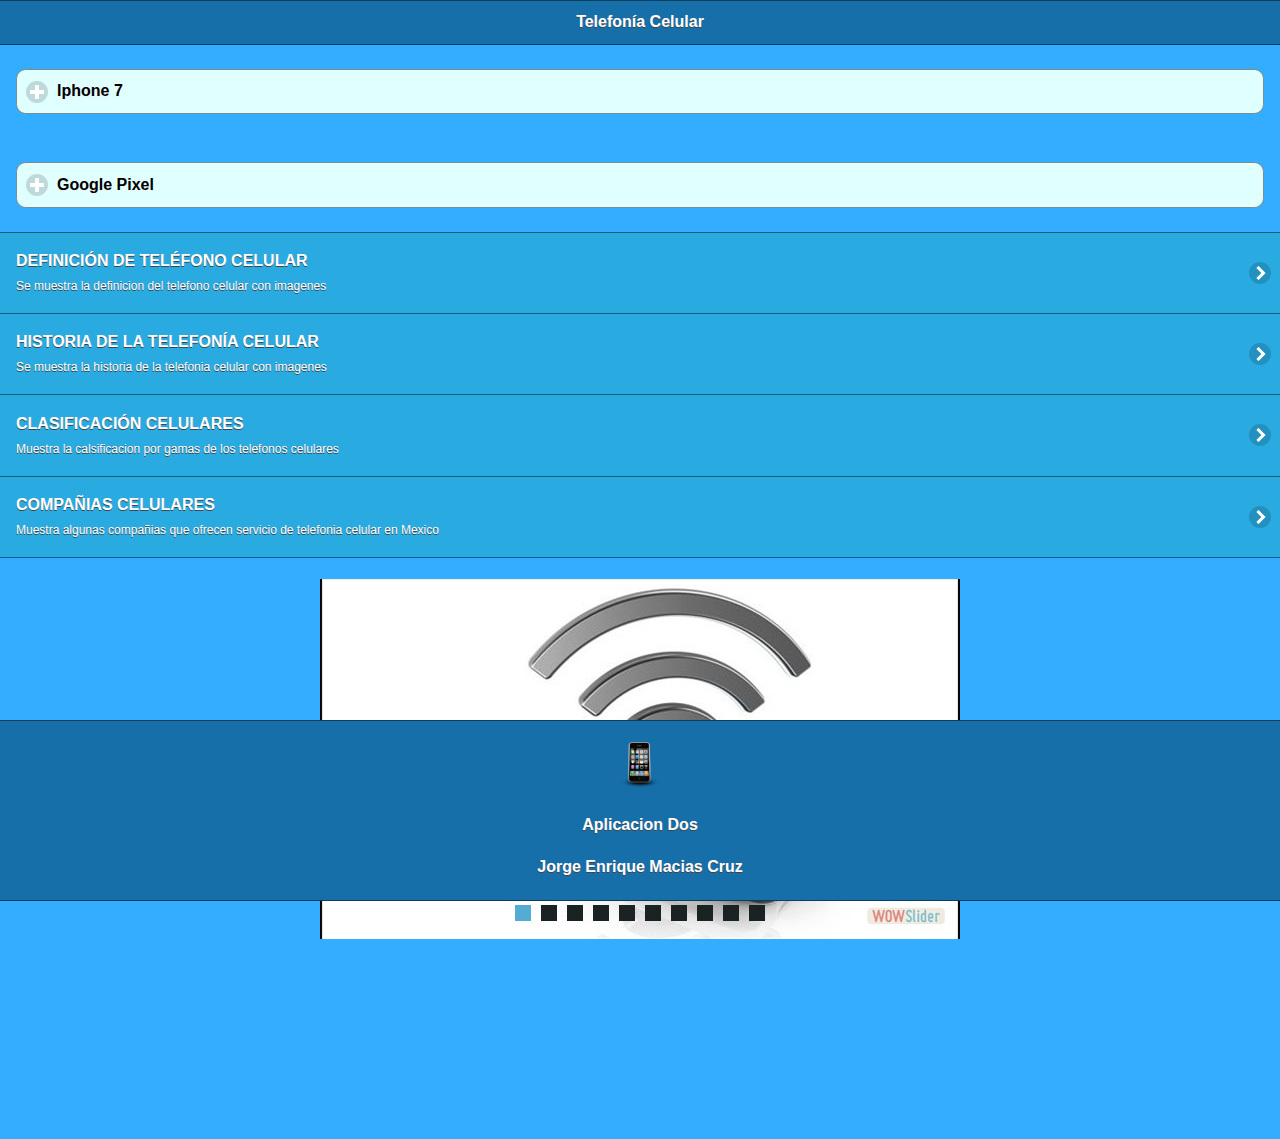
==== commit eff500bd: "subida5" ====
--- a/index.html
+++ b/index.html
@@ -38,6 +38,11 @@
 }
     </script>
     
+    <!-- Start WOWSlider.com HEAD section -->
+<link rel="stylesheet" type="text/css" href="engine1/style.css" />
+<script type="text/javascript" src="engine1/jquery.js"></script>
+<!-- End WOWSlider.com HEAD section -->
+    
 </head>
 
 <body onLoad="MM_preloadImages('imagenes/iphone2.png','imagenes/g2.png')">
@@ -51,7 +56,7 @@
             	<h1>Iphone 7</h1>
             		<div>
                     	<p>Este es el nuevo Iphone 7</p>
-                    	<p><a href="#" onMouseOut="MM_swapImgRestore()" onMouseOver="MM_swapImage('Image4','','imagenes/iphone2.png',1)"><img src="imagenes/iphone1.png" width="468" height="600" id="Image4"></a></p>
+                    	<p><a href="#" onMouseOut="MM_swapImgRestore()" onMouseOver="MM_swapImage('Image4','','imagenes/iphone2.png',1)"><img src="imagenes/iphone1.png" width="40%"id="Image4"></a></p>
                         <br>
                     </div>
  					<div></div>                       
@@ -62,7 +67,7 @@
             	<h1>Google Pixel</h1>
             		<div>
                     	<p>Este es el nuevo Google Pixel</p>
-                    	<p><a href="#" onMouseOut="MM_swapImgRestore()" onMouseOver="MM_swapImage('Image5','','imagenes/g2.png',1)"><img src="imagenes/g1.png" width="500" height="550" id="Image5"></a></p>
+                    	<p><a href="#" onMouseOut="MM_swapImgRestore()" onMouseOver="MM_swapImage('Image5','','imagenes/g2.png',1)"><img src="imagenes/g1.png" width="40%" id="Image5"></a></p>
                         <br>
                     </div>
  					<div></div>                       
@@ -95,6 +100,39 @@
                	 </a>
             </li>
             </ul>
+            <br>
+            <!-- Start WOWSlider.com BODY section -->
+<div id="wowslider-container1">
+<div class="ws_images"><ul>
+		<li><img src="data1/images/1.jpg" alt="1" title="1" id="wows1_0"/></li>
+		<li><img src="data1/images/2.jpg" alt="2" title="2" id="wows1_1"/></li>
+		<li><img src="data1/images/3.jpg" alt="3" title="3" id="wows1_2"/></li>
+		<li><img src="data1/images/4.jpg" alt="4" title="4" id="wows1_3"/></li>
+		<li><img src="data1/images/5.jpg" alt="5" title="5" id="wows1_4"/></li>
+		<li><img src="data1/images/6.jpg" alt="6" title="6" id="wows1_5"/></li>
+		<li><img src="data1/images/7.jpg" alt="7" title="7" id="wows1_6"/></li>
+		<li><img src="data1/images/9.jpg" alt="9" title="9" id="wows1_7"/></li>
+		<li><a href="http://wowslider.com/vi"><img src="data1/images/10.png" alt="slider" title="10" id="wows1_8"/></a></li>
+		<li><img src="data1/images/13.jpg" alt="13" title="13" id="wows1_9"/></li>
+	</ul></div>
+	<div class="ws_bullets"><div>
+		<a href="#" title="1"><span><img src="data1/tooltips/1.jpg" alt="1"/>1</span></a>
+		<a href="#" title="2"><span><img src="data1/tooltips/2.jpg" alt="2"/>2</span></a>
+		<a href="#" title="3"><span><img src="data1/tooltips/3.jpg" alt="3"/>3</span></a>
+		<a href="#" title="4"><span><img src="data1/tooltips/4.jpg" alt="4"/>4</span></a>
+		<a href="#" title="5"><span><img src="data1/tooltips/5.jpg" alt="5"/>5</span></a>
+		<a href="#" title="6"><span><img src="data1/tooltips/6.jpg" alt="6"/>6</span></a>
+		<a href="#" title="7"><span><img src="data1/tooltips/7.jpg" alt="7"/>7</span></a>
+		<a href="#" title="9"><span><img src="data1/tooltips/9.jpg" alt="9"/>8</span></a>
+		<a href="#" title="10"><span><img src="data1/tooltips/10.png" alt="10"/>9</span></a>
+		<a href="#" title="13"><span><img src="data1/tooltips/13.jpg" alt="13"/>10</span></a>
+	</div></div><div class="ws_script" style="position:absolute;left:-99%"><a href="http://wowslider.net">http://wowslider.net/</a> by WOWSlider.com v8.7</div>
+<div class="ws_shadow"></div>
+</div>	
+<script type="text/javascript" src="engine1/wowslider.js"></script>
+<script type="text/javascript" src="engine1/script.js"></script>
+<!-- End WOWSlider.com BODY section -->
+<br>
          </div> 
          <div data-role="footer" align="center" data-theme="a" data-position="fixed">
          	<div>
@@ -119,7 +157,7 @@
             	<h1></h1>
             		<div>
                     	<p>Teléfono celular </p>
-                    	<p><img src="imagenes/1.jpg"></p>
+                    	<p><img src="imagenes/1.jpg" width="55%"></p>
                         <br>
                     </div>                    
             </div>   
@@ -130,7 +168,7 @@
             	<h1></h1>
             		<div>
                     	<p>Tamaño</p>
-                    	<p><img src="imagenes/2.jpg"></p>
+                    	<p><img src="imagenes/2.jpg" width="55%"></p>
                         <br>
                     </div>                    
             </div>
@@ -141,7 +179,7 @@
             	<h1></h1>
             		<div>
                     	<p>Funcionalidad del Teléfono celular</p>
-                    	<p><img src="imagenes/3.jpg"></p>
+                    	<p><img src="imagenes/3.jpg" width="55%"></p>
                         <br>
                     </div>                    
             </div>  
@@ -172,7 +210,7 @@
             	<h1></h1>
             		<div>
                     	<p>Pionero en los Teléfonos celulares</p>
-                    	<p><img src="imagenes/4.jpg"></p>
+                    	<p><img src="imagenes/4.jpg" width="55%"></p>
                         <br>
                     </div>                    
             </div>   
@@ -185,7 +223,7 @@
             	<h1></h1>
             		<div>
                     	<p>Teléfono de Auto</p>
-                    	<p><img src="imagenes/5.jpg"></p>
+                    	<p><img src="imagenes/5.jpg" width="55%"></p>
                         <br>
                     </div>                    
             </div>
@@ -198,7 +236,7 @@
             	<h1></h1>
             		<div>
                     	<p>Evolución del Teléfono celular</p>
-                    	<p><img src="imagenes/6.jpg"></p>
+                    	<p><img src="imagenes/6.jpg" width="55%"></p>
                         <br>
                     </div>                    
             </div>  
@@ -225,7 +263,7 @@
             	<h1></h1>
             		<div>
                     	<p>Xiaomi Redmi Pro</p>
-                    	<p><img src="imagenes/7.jpg"></p>
+                    	<p><img src="imagenes/7.jpg" width="55%"></p>
                         <br>
                     </div>                    
             </div>   
@@ -236,7 +274,7 @@
             	<h1></h1>
             		<div>
                     	<p>Motorola G4 PLUS</p>
-                    	<p><img src="imagenes/8.jpg"></p>
+                    	<p><img src="imagenes/8.jpg" width="55%"></p>
                         <br>
                     </div>                    
             </div>
@@ -247,7 +285,7 @@
             	<h1></h1>
             		<div>
                     	<p>Samsung Galaxy S8</p>
-                    	<p><img src="imagenes/9.jpg"></p>
+                    	<p><img src="imagenes/9.jpg" width="55%"></p>
                         <br>
                     </div>                    
             </div>  
@@ -274,7 +312,7 @@
             	<h1>TELCEL</h1>
             		<div>
                     	<p>Telcel es una marca propiedad de la empresa mexicana Radiomóvil DIPSA, S.A. de C.V.. Tiene presencia en todo México y se dedica a ofrecer servicios de telefonía móvil, telefonía fija, servicios de banda ancha, entre otros servicios. Es subsidiaria de la empresa mexicana América Móvil, (una filial de Grupo Carso), fundada en 1984, es la compañía celular en México más pooular. Actualmente ofrece cobertura en Telcel 3G (desde finales de 2007) y 4GLTE (desde 6 de noviembre de 2012)</p>
-                    	<p><a href="http://www.telcel.com/"><img src="imagenes/10.png"></a></p>
+                    	<p><!--<a href="http://www.telcel.com/">--><img src="imagenes/10.png" width="25%"></a></p>
                         <br>
                     </div>                    
             </div>   
@@ -282,7 +320,7 @@
             	<h1>MOVISTAR</h1>
             		<div>
                     	<p>Movistar es la marca comercial de la multinacional española de telecomunicaciones Telefónica en España e Hispanoamérica, desde el 3 de mayo de 2010, para sus productos de telefonía fija, móvil, internet y televisión.</p>
-						<p><a href="http://www.movistar.com.mx/"><img src="imagenes/11.jpg"></a></p>
+						<p><!--<a href="http://www.movistar.com.mx/">--><img src="imagenes/11.jpg" width="25%"></a></p>
                         <br>
                     </div>                    
             </div>
@@ -290,7 +328,7 @@
             	<h1>UNEFON</h1>
             		<div>
                     	<p>Unefón es una compañía mexicana de telefonía móvil propiedad de AT&T, la cual se dedica a ofrecer únicamente el esquema de cobro de prepago, fundada en 1998</p>
-						<p><a href="https://www.unefon.com.mx/"><img src="imagenes/12.png"></a></p>
+						<p><!--<a href="https://www.unefon.com.mx/">--><img src="imagenes/12.png" width="25%"></a></p>
                         <br>
                     </div>                    
             </div>  
@@ -298,7 +336,7 @@
             	<h1>AT&T</h1>
             		<div>
                     	<p>AT&T México es una empresa mexicana de telecomunicaciones, subsidiaria de la empresa estadounidense AT&T, cuya sede se encuentra en la Ciudad de México, recientemente fundada en 2015 (en México)</p>
-                    	<p><a href="https://www.att.com.mx/"><img src="imagenes/13.png"></a></p>
+                    	<p><!--<a href="https://www.att.com.mx/">--><img src="imagenes/13.png" width="45%" height="35%"></a></p>
                         <br>
                     </div>                    
             </div>  
--- a/engine1/style.css
+++ b/engine1/style.css
@@ -0,0 +1,457 @@
+/*
+ *	generated by WOW Slider 8.7
+ *	template Convex
+ */
+@import url(https://fonts.googleapis.com/css?family=Gurajada&subset=latin,telugu);
+@font-face {
+  font-family: 'ws-ctrl-convex';
+  src: url('ws-ctrl-convex.eot');
+  src: url('ws-ctrl-convex.eot#iefix') format('embedded-opentype'),
+       url('ws-ctrl-convex.svg#ws-ctrl-convex') format('svg');
+  font-weight: normal;
+  font-style: normal;
+}
+@font-face {
+  font-family: 'ws-ctrl-convex';
+  src: url('[data-uri]') format('woff'),
+       url('[data-uri]') format('truetype');
+}
+#wowslider-container1 { 
+	display: table;
+	zoom: 1; 
+	position: relative;
+	width: 100%;
+	max-width: 640px;
+	max-height:360px;
+	margin:0px auto 0px;
+	z-index:90;
+	text-align:left; /* reset align=center */
+	font-size: 10px;
+	text-shadow: none; /* fix some user styles */
+
+	/* reset box-sizing (to boostrap friendly) */
+	-webkit-box-sizing: content-box;
+	-moz-box-sizing: content-box;
+	box-sizing: content-box; 
+}
+* html #wowslider-container1{ width:640px }
+#wowslider-container1 .ws_images ul{
+	position:relative;
+	width: 10000%; 
+	height:100%;
+	left:0;
+	list-style:none;
+	margin:0;
+	padding:0;
+	border-spacing:0;
+	overflow: visible;
+	/*table-layout:fixed;*/
+}
+#wowslider-container1 .ws_images ul li{
+	position: relative;
+	width:1%;
+	height:100%;
+	line-height:0; /*opera*/
+	overflow: hidden;
+	float:left;
+	/*font-size:0;*/
+	padding:0 0 0 0 !important;
+	margin:0 0 0 0 !important;
+}
+
+#wowslider-container1 .ws_images{
+	position: relative;
+	left:0;
+	top:0;
+	height:100%;
+	max-height:360px;
+	max-width: 640px;
+	vertical-align: top;
+	border:none;
+	overflow: hidden;
+}
+#wowslider-container1 .ws_images ul a{
+	width:100%;
+	height:100%;
+	max-height:360px;
+	display:block;
+	color:transparent;
+}
+#wowslider-container1 img{
+	max-width: none !important;
+}
+#wowslider-container1 .ws_images .ws_list img,
+#wowslider-container1 .ws_images > div > img{
+	width:100%;
+	border:none 0;
+	max-width: none;
+	padding:0;
+	margin:0;
+}
+#wowslider-container1 .ws_images > div > img {
+	max-height:360px;
+}
+
+#wowslider-container1 .ws_images iframe {
+	position: absolute;
+	z-index: -1;
+}
+
+#wowslider-container1 .ws-title > div {
+	display: inline-block !important;
+}
+
+#wowslider-container1 a{ 
+	text-decoration: none; 
+	outline: none; 
+	border: none; 
+}
+
+#wowslider-container1  .ws_bullets { 
+	float: left;
+	position:absolute;
+	z-index:70;
+}
+#wowslider-container1  .ws_bullets div{
+	position:relative;
+	float:left;
+	font-size: 0px;
+}
+/* compatibility with Joomla styles */
+#wowslider-container1  .ws_bullets a {
+	line-height: 0;
+}
+
+#wowslider-container1  .ws_script{
+	display:none;
+}
+#wowslider-container1 sound, 
+#wowslider-container1 object{
+	position:absolute;
+}
+
+/* prevent some of users reset styles */
+#wowslider-container1 .ws_effect {
+	position: static;
+	width: 100%;
+	height: 100%;
+}
+
+#wowslider-container1 .ws_photoItem {
+	border: 2em solid #fff;
+	margin-left: -2em;
+	margin-top: -2em;
+}
+#wowslider-container1 .ws_cube_side {
+	background: #A6A5A9;
+}
+
+
+#wowslider-container1.ws_gestures {
+	cursor: -webkit-grab;
+	cursor: -moz-grab;
+	cursor: url("[data-uri]"), move;
+}
+#wowslider-container1.ws_gestures.ws_grabbing {
+	cursor: -webkit-grabbing;
+	cursor: -moz-grabbing;
+	cursor: url("[data-uri]"), move;
+}
+
+/* hide controls when video start play */
+#wowslider-container1.ws_video_playing .ws_bullets,
+#wowslider-container1.ws_video_playing .ws_fullscreen,
+#wowslider-container1.ws_video_playing .ws_next,
+#wowslider-container1.ws_video_playing .ws_prev {
+	display: none;
+}
+
+
+/* youtube/vimeo buttons */
+#wowslider-container1 .ws_video_btn {
+	position: absolute;
+	display: none;
+	cursor: pointer;
+	top: 0;
+	left: 0;
+	width: 100%;
+	height: 100%;
+	z-index: 55;
+}
+#wowslider-container1 .ws_video_btn.ws_youtube,
+#wowslider-container1 .ws_video_btn.ws_vimeo {
+	display: block;
+}
+#wowslider-container1 .ws_video_btn div {
+	position: absolute;
+	background-image: url(./playvideo.png);
+	background-size: 200%;
+	top: 50%;
+	left: 50%;
+	width: 7em;
+	height: 5em;
+	margin-left: -3.5em;
+	margin-top: -2.5em;
+}
+#wowslider-container1 .ws_video_btn.ws_youtube div {
+	background-position: 0 0;
+}
+#wowslider-container1 .ws_video_btn.ws_youtube:hover div {
+	background-position: 100% 0;
+}
+#wowslider-container1 .ws_video_btn.ws_vimeo div {
+	background-position: 0 100%;
+}
+#wowslider-container1 .ws_video_btn.ws_vimeo:hover div {
+	background-position: 100% 100%;
+}
+
+#wowslider-container1 .ws_playpause.ws_hide {
+	display: none !important;
+}
+/* bullets */
+#wowslider-container1  .ws_bullets { 
+	padding: 0px; 
+}
+#wowslider-container1 .ws_bullets a { 
+	position:relative;
+	display: inline-block;
+	width: 0;
+	margin: 3px 5px;
+	padding: 8px;	
+
+	-webkit-perspective: 80px;
+	perspective: 80px;
+} 
+#wowslider-container1 .ws_bullets a > span {
+	position:absolute;
+	display: block;
+	top:0;
+	right: 0;
+	height:100%;
+	width:100%;
+	-webkit-transform-style: preserve-3d;
+	transform-style: preserve-3d;
+
+	-webkit-transition: -webkit-transform 0.5s ease;
+  	transition: -webkit-transform 0.5s ease, transform 0.5s ease;
+}
+
+#wowslider-container1 .ws_bullets a > span:before,
+#wowslider-container1 .ws_bullets a > span:after {
+	content: '';
+	display: block;
+	height:100%;
+	background: #54acd2;
+
+  	-webkit-transform: rotateX(-90deg) translateZ(-8px) translateY(8px);
+  	transform: rotateX(-90deg) translateZ(-8px) translateY(8px);
+}
+#wowslider-container1 .ws_bullets a > span:after {
+	position: absolute;
+	top: 0;
+	left: 0;
+	width: 100%;
+	height: 100%;
+  	background: #1A2223;
+  	-webkit-transform: rotateX(0deg);
+  	transform: rotateX(0deg);
+}
+
+#wowslider-container1 .ws_bullets a.ws_overbull > span,
+#wowslider-container1 .ws_bullets a.ws_selbull > span {
+    -webkit-transform: rotateX(-90deg) translateZ(8px) translateY(8px);
+    transform: rotateX(-90deg) translateZ(8px) translateY(8px);
+}
+
+
+
+
+/* play/pause, arrows */
+#wowslider-container1 a.ws_next,
+#wowslider-container1 a.ws_prev,
+#wowslider-container1 .ws_playpause {
+	position:absolute;
+	font: 2em "ws-ctrl-convex";
+	width: 2.5em;
+	height: 2.5em;
+	top:50%;
+	
+	margin-top: -1.25em;
+	color: #ffffff;
+	z-index: 100;
+
+	-webkit-perspective: 20em;
+	perspective: 20em;
+}
+#wowslider-container1 a.ws_next {
+	right: 0;
+}
+#wowslider-container1 a.ws_prev {
+	left: 0;
+}
+#wowslider-container1 .ws_playpause {
+	left:50%;
+	margin-left:-1.25em;
+}
+
+#wowslider-container1 a.ws_next > span,
+#wowslider-container1 a.ws_prev > span,
+#wowslider-container1 .ws_playpause > span,
+#wowslider-container1 .ws_bullets a > span {
+	display: block;
+	-webkit-transform-style: preserve-3d;
+	transform-style: preserve-3d;
+
+	-webkit-transition: -webkit-transform 0.5s ease;
+  	transition: -webkit-transform 0.5s ease, transform 0.5s ease;
+}
+
+
+#wowslider-container1 a.ws_next > span:before,
+#wowslider-container1 a.ws_prev > span:before,
+#wowslider-container1 .ws_playpause > span:before,
+#wowslider-container1 a.ws_next > span:after,
+#wowslider-container1 a.ws_prev > span:after,
+#wowslider-container1 .ws_playpause > span:after {
+	display: block;
+	text-align: center;
+	line-height: 2.5em;
+	height:100%;
+	background: #54acd2;
+	color: #1A2223;
+
+  	-webkit-transform: rotateX(-90deg) translateZ(-1.25em) translateY(1.25em);
+  	transform: rotateX(-90deg) translateZ(-1.25em) translateY(1.25em);
+}
+#wowslider-container1 .ws_play > span:before,
+#wowslider-container1 .ws_play > span:after{
+	content:"\e800";
+}
+#wowslider-container1 .ws_pause > span:before,
+#wowslider-container1 .ws_pause > span:after{
+	content:"\e801";
+}
+#wowslider-container1 a.ws_next > span:before,
+#wowslider-container1 a.ws_next > span:after {
+	content:'\e803';
+}
+#wowslider-container1 a.ws_prev > span:before,
+#wowslider-container1 a.ws_prev > span:after {
+	content:'\e802';
+}
+
+#wowslider-container1 a.ws_next > span:after,
+#wowslider-container1 a.ws_prev > span:after,
+#wowslider-container1 .ws_playpause > span:after {
+	position: absolute;
+	top: 0;
+	left: 0;
+	width: 100%;
+	height: 100%;
+  	-webkit-transform: rotateX(0deg);
+  	transform: rotateX(0deg);
+  	background: #1A2223;
+	color: #54acd2;
+}
+
+#wowslider-container1 a.ws_next:hover > span,
+#wowslider-container1 a.ws_prev:hover > span,
+#wowslider-container1 .ws_playpause:hover > span {
+    -webkit-transform: rotateX(-90deg) translateZ(1.25em) translateY(1.25em);
+    transform: rotateX(-90deg) translateZ(1.25em) translateY(1.25em);
+}/* bottom center */
+#wowslider-container1  .ws_bullets {
+	bottom:1.5em;
+	left:50%;
+}
+#wowslider-container1  .ws_bullets div{
+	left:-50%;
+}#wowslider-container1 .ws-title{
+	font: 1.3em 'Gurajada', serif;
+	position: absolute;
+	left: 2em;
+	margin-right:10em;
+	z-index: 50;
+
+	color:#fff;
+	padding: 1em;
+	bottom: 30px;
+	top: auto;
+	opacity: 1;
+}
+#wowslider-container1 .ws-title div,#wowslider-container1 .ws-title span{
+	display:inline-block;
+	padding: 0.1em 0.6em;
+	background-color: #1A2223;
+	color: #54acd2;
+}
+#wowslider-container1 .ws-title div{
+	display:block;
+	margin-top:0.5em;
+	font-size: 1.3em;
+}
+#wowslider-container1 .ws-title span{
+	text-transform: uppercase;	
+	font-size: 2em;
+}#wowslider-container1 .ws_images > ul{
+	animation: wsBasic 40s infinite;
+	-moz-animation: wsBasic 40s infinite;
+	-webkit-animation: wsBasic 40s infinite;
+}
+@keyframes wsBasic{0%{left:-0%} 5%{left:-0%} 10%{left:-100%} 15%{left:-100%} 20%{left:-200%} 25%{left:-200%} 30%{left:-300%} 35%{left:-300%} 40%{left:-400%} 45%{left:-400%} 50%{left:-500%} 55%{left:-500%} 60%{left:-600%} 65%{left:-600%} 70%{left:-700%} 75%{left:-700%} 80%{left:-800%} 85%{left:-800%} 90%{left:-900%} 95%{left:-900%} }
+@-moz-keyframes wsBasic{0%{left:-0%} 5%{left:-0%} 10%{left:-100%} 15%{left:-100%} 20%{left:-200%} 25%{left:-200%} 30%{left:-300%} 35%{left:-300%} 40%{left:-400%} 45%{left:-400%} 50%{left:-500%} 55%{left:-500%} 60%{left:-600%} 65%{left:-600%} 70%{left:-700%} 75%{left:-700%} 80%{left:-800%} 85%{left:-800%} 90%{left:-900%} 95%{left:-900%} }
+@-webkit-keyframes wsBasic{0%{left:-0%} 5%{left:-0%} 10%{left:-100%} 15%{left:-100%} 20%{left:-200%} 25%{left:-200%} 30%{left:-300%} 35%{left:-300%} 40%{left:-400%} 45%{left:-400%} 50%{left:-500%} 55%{left:-500%} 60%{left:-600%} 65%{left:-600%} 70%{left:-700%} 75%{left:-700%} 80%{left:-800%} 85%{left:-800%} 90%{left:-900%} 95%{left:-900%} }
+
+#wowslider-container1 .ws_bullets  a img{
+	position:absolute;
+	display:block;
+	text-indent:0;
+	bottom:15px;
+	left:-43px;
+	visibility:hidden;
+	max-width:none;
+}
+#wowslider-container1 .ws_bullets a:hover img{
+	visibility:visible;
+}
+
+#wowslider-container1 .ws_bulframe div div{
+	height:48px;
+	overflow:visible;
+	position:relative;
+}
+#wowslider-container1 .ws_bulframe div {
+	left:0;
+	overflow:hidden;
+	position:relative;
+	width:85px;
+}
+#wowslider-container1  .ws_bullets .ws_bulframe{
+	position:absolute;
+	display:none;
+	bottom:25px;
+	margin-left:8px;
+	cursor:pointer;
+
+	/* fixed bulframe hidding in Chrome */
+	-webkit-transform: translateZ(0);
+	-ms-transform: translateZ(0);
+	-o-transform: translateZ(0);
+	transform: translateZ(0);
+}#wowslider-container1 .ws_bulframe div div{
+	height: auto;
+}
+
+@media all and (max-width:760px) {
+	#wowslider-container1 .ws_fullscreen {
+		display: block;
+	}
+}
+@media all and (max-width:400px){
+	#wowslider-container1 .ws_controls,
+	#wowslider-container1 .ws_bullets,
+	#wowslider-container1 .ws_thumbs{
+		display: none
+	}
+}